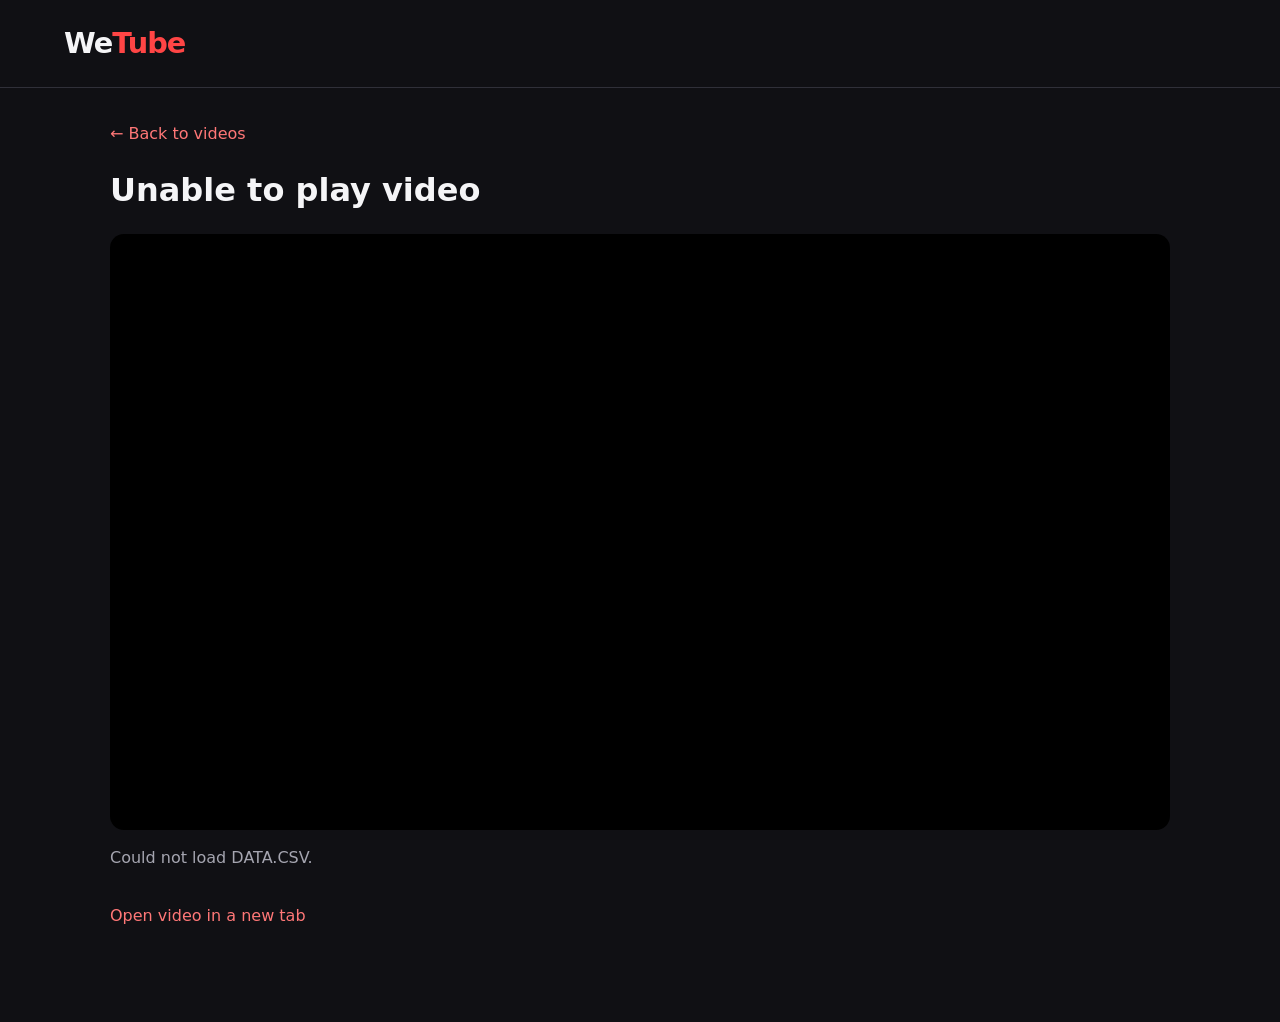
==== watch.html @ 669659ec "Add video playback page" ====
<!doctype html>
<html lang="en">
<head>
  <meta charset="utf-8">
  <meta name="viewport" content="width=device-width, initial-scale=1">
  <meta name="theme-color" content="#101014">
  <title>Watch - WeTube</title>
  <style>
    :root{color-scheme:dark;--bg:#101014;--text:#f5f5f7;--muted:#a5a5b0;--accent:#ff4545}
    *{box-sizing:border-box}body{margin:0;background:var(--bg);color:var(--text);font:16px/1.5 system-ui,-apple-system,Segoe UI,sans-serif}
    header{padding:22px clamp(18px,5vw,64px);border-bottom:1px solid #303039}.brand{font-size:1.8rem;font-weight:850;letter-spacing:-1px;color:var(--text);text-decoration:none}.brand span{color:var(--accent)}
    main{max-width:1100px;margin:34px auto;padding:0 20px 60px}a.back{color:#ff7777;text-decoration:none;display:inline-block;margin-bottom:20px}
    h1{font-size:clamp(1.4rem,3vw,2rem);margin:0 0 20px}.player{width:100%;aspect-ratio:16/9;background:#000;border-radius:14px;overflow:hidden}
    .player iframe,.player video{width:100%;height:100%;border:0;display:block}.external{display:inline-block;margin-top:18px;color:#ff7777}
    #status{color:var(--muted)}.error{color:#ff8b8b}
  </style>
</head>
<body>
  <header><a class="brand" href="./">We<span>Tube</span></a></header>
  <main>
    <a class="back" href="./">← Back to videos</a>
    <h1 id="title">Loading…</h1>
    <div id="player" class="player"></div>
    <p id="status" role="status"></p>
    <a id="external" class="external" target="_blank" rel="noopener noreferrer" hidden>Open video in a new tab</a>
  </main>
  <script>
    function parseCSV(text){
      const rows=[];let row=[],field="",quoted=false;
      for(let i=0;i<text.length;i++){
        const c=text[i],next=text[i+1];
        if(quoted){if(c==='"'&&next==='"'){field+='"';i++}else if(c==='"')quoted=false;else field+=c}
        else if(c==='"')quoted=true;
        else if(c===","){row.push(field);field=""}
        else if(c==="\\r")continue;
        else if(c==="\\n"){row.push(field);if(row.some(v=>v.trim()))rows.push(row);row=[];field=""}
        else field+=c;
      }
      row.push(field);if(row.some(v=>v.trim()))rows.push(row);return rows;
    }
    function embedURL(raw){
      try{
        const u=new URL(raw),host=u.hostname.replace(/^www\\./,"");
        if(host==="youtube.com"||host==="m.youtube.com"){const id=u.searchParams.get("v");if(id)return "https://www.youtube.com/embed/"+encodeURIComponent(id);if(u.pathname.startsWith("/embed/"))return raw}
        if(host==="youtu.be"){const id=u.pathname.split("/").filter(Boolean)[0];if(id)return "https://www.youtube.com/embed/"+encodeURIComponent(id)}
        if(host==="vimeo.com"){const id=u.pathname.split("/").filter(Boolean)[0];if(id&&/^\\d+$/.test(id))return "https://player.vimeo.com/video/"+id}
        return raw;
      }catch{return raw}
    }
    async function showVideo(){
      const title=document.getElementById("title"),player=document.getElementById("player"),status=document.getElementById("status"),external=document.getElementById("external");
      const id=Number(new URLSearchParams(location.search).get("id"));
      if(!Number.isInteger(id)||id<0){title.textContent="Video not found";status.textContent="The video address is invalid.";status.className="error";return}
      try{
        const response=await fetch("./DATA.CSV",{cache:"no-store"});if(!response.ok)throw new Error("Could not load DATA.CSV.");
        const rows=parseCSV((await response.text()).replace(/^\\uFEFF/,""));
        const item=rows.slice(1).filter(r=>r.length>=3&&r[0].trim()&&r[1].trim()&&r[2].trim())[id];
        if(!item)throw new Error("This video was not found in DATA.CSV.");
        title.textContent=item[0].trim();const raw=item[1].trim();
        const url=new URL(raw);if(!["http:","https:"].includes(url.protocol))throw new Error("The video URL must use HTTP or HTTPS.");
        external.href=url.href;external.hidden=false;
        if(/\\.(mp4|webm|ogg)(?:$|[?#])/i.test(url.pathname)){
          const video=document.createElement("video");video.src=url.href;video.controls=true;video.playsInline=true;video.preload="metadata";player.append(video);
        }else{
          const frame=document.createElement("iframe");frame.src=embedURL(url.href);frame.title=item[0].trim();frame.allow="accelerometer; autoplay; clipboard-write; encrypted-media; gyroscope; picture-in-picture; web-share";frame.allowFullscreen=true;frame.referrerPolicy="strict-origin-when-cross-origin";player.append(frame);
        }
      }catch(error){title.textContent="Unable to play video";status.textContent=error.message;status.className="error"}
    }
    showVideo();
  </script>
</body>
</html>
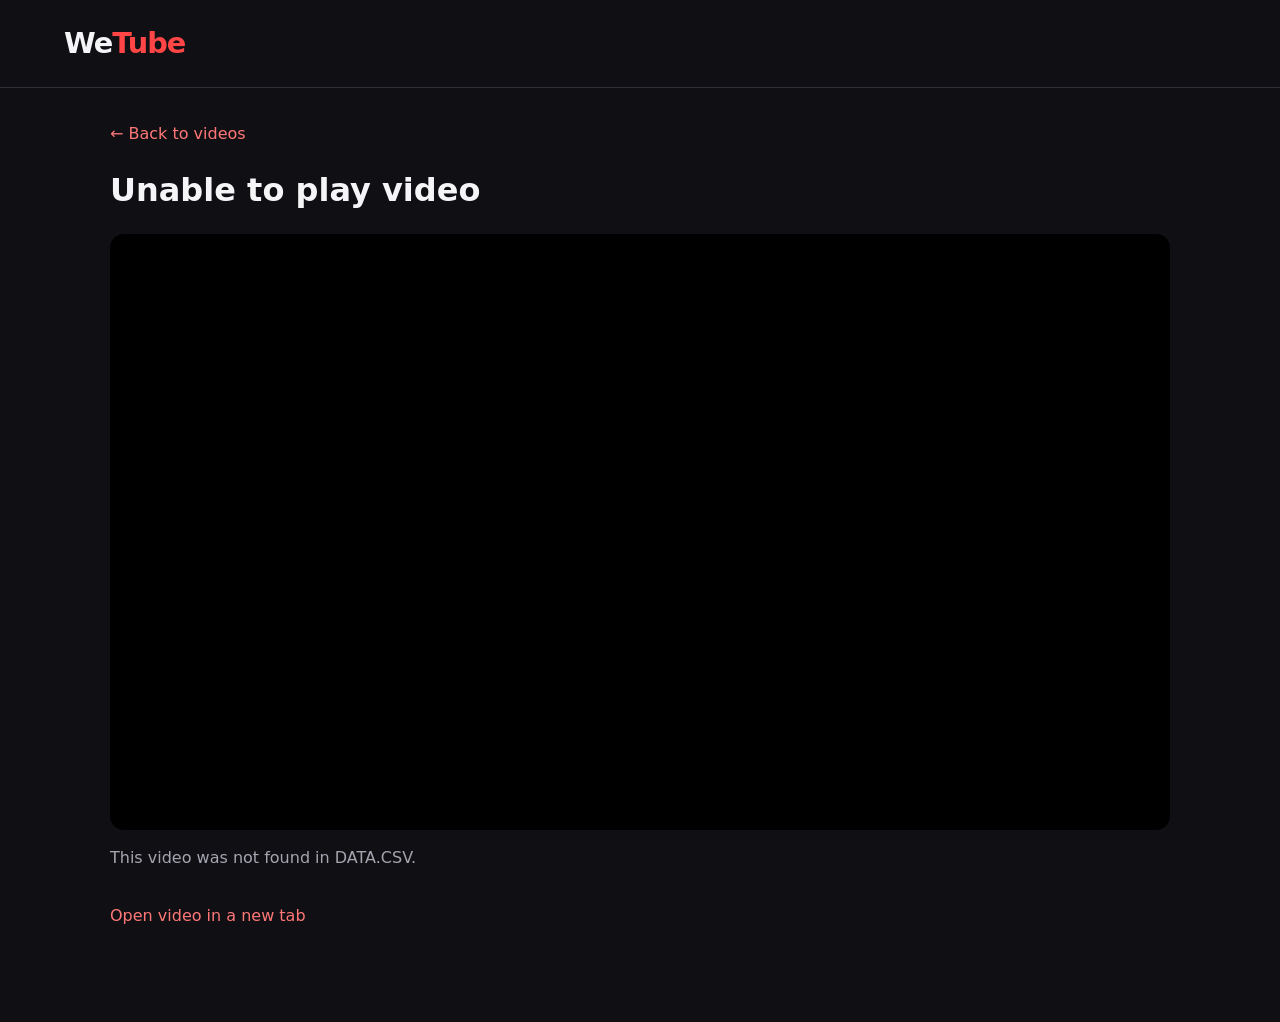
==== commit 0e1eda00: "Play Internet Archive videos only" ====
--- a/watch.html
+++ b/watch.html
@@ -38,14 +38,12 @@
       }
       row.push(field);if(row.some(v=>v.trim()))rows.push(row);return rows;
     }
-    function embedURL(raw){
-      try{
-        const u=new URL(raw),host=u.hostname.replace(/^www\\./,"");
-        if(host==="youtube.com"||host==="m.youtube.com"){const id=u.searchParams.get("v");if(id)return "https://www.youtube.com/embed/"+encodeURIComponent(id);if(u.pathname.startsWith("/embed/"))return raw}
-        if(host==="youtu.be"){const id=u.pathname.split("/").filter(Boolean)[0];if(id)return "https://www.youtube.com/embed/"+encodeURIComponent(id)}
-        if(host==="vimeo.com"){const id=u.pathname.split("/").filter(Boolean)[0];if(id&&/^\\d+$/.test(id))return "https://player.vimeo.com/video/"+id}
-        return raw;
-      }catch{return raw}
+    function isArchiveHost(host){return host==="archive.org"||host.endsWith(".archive.org")}
+    function archiveEmbedURL(url){
+      const parts=url.pathname.split("/").filter(Boolean);
+      if(parts[0]==="embed"&&parts[1])return url.href;
+      if((parts[0]==="details"||parts[0]==="download")&&parts[1])return "https://archive.org/embed/"+encodeURIComponent(parts[1]);
+      return null;
     }
     async function showVideo(){
       const title=document.getElementById("title"),player=document.getElementById("player"),status=document.getElementById("status"),external=document.getElementById("external");
@@ -54,15 +52,16 @@
       try{
         const response=await fetch("./DATA.CSV",{cache:"no-store"});if(!response.ok)throw new Error("Could not load DATA.CSV.");
         const rows=parseCSV((await response.text()).replace(/^\\uFEFF/,""));
-        const item=rows.slice(1).filter(r=>r.length>=3&&r[0].trim()&&r[1].trim()&&r[2].trim())[id];
+        const item=rows.slice(1).filter(r=>r.length>=3&&r[0].trim()&&r[1].trim()&&r[2].trim()&&isArchiveHost(new URL(r[1].trim()).hostname)&&isArchiveHost(new URL(r[2].trim()).hostname))[id];
         if(!item)throw new Error("This video was not found in DATA.CSV.");
         title.textContent=item[0].trim();const raw=item[1].trim();
-        const url=new URL(raw);if(!["http:","https:"].includes(url.protocol))throw new Error("The video URL must use HTTP or HTTPS.");
+        const url=new URL(raw);if(!["http:","https:"].includes(url.protocol)||!isArchiveHost(url.hostname))throw new Error("WeTube only supports video links hosted by the Internet Archive.");
+        const embed=archiveEmbedURL(url);if(!embed)throw new Error("Use an Internet Archive /details/, /embed/, or /download/ video link.");
         external.href=url.href;external.hidden=false;
-        if(/\\.(mp4|webm|ogg)(?:$|[?#])/i.test(url.pathname)){
+        if(url.pathname.startsWith("/download/")&&/\\.(mp4|webm|ogg|ogv|mov|m4v)(?:$|[?#])/i.test(url.pathname)){
           const video=document.createElement("video");video.src=url.href;video.controls=true;video.playsInline=true;video.preload="metadata";player.append(video);
         }else{
-          const frame=document.createElement("iframe");frame.src=embedURL(url.href);frame.title=item[0].trim();frame.allow="accelerometer; autoplay; clipboard-write; encrypted-media; gyroscope; picture-in-picture; web-share";frame.allowFullscreen=true;frame.referrerPolicy="strict-origin-when-cross-origin";player.append(frame);
+          const frame=document.createElement("iframe");frame.src=embed;frame.title=item[0].trim();frame.allow="fullscreen";frame.allowFullscreen=true;frame.referrerPolicy="strict-origin-when-cross-origin";player.append(frame);
         }
       }catch(error){title.textContent="Unable to play video";status.textContent=error.message;status.className="error"}
     }
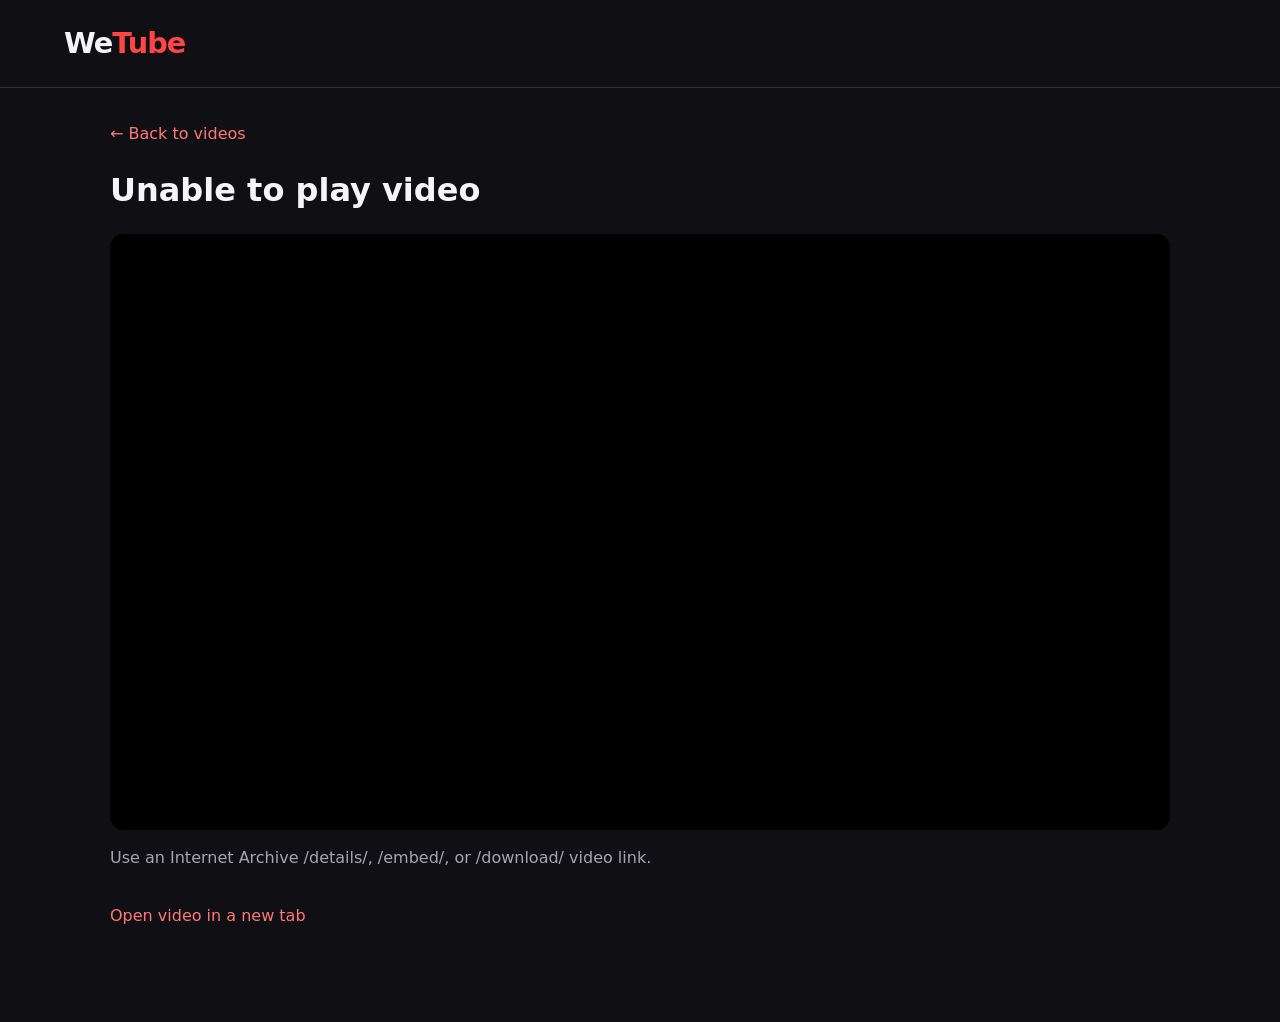
==== commit db64c39c: "Fix CSV newline parsing" ====
--- a/watch.html
+++ b/watch.html
@@ -32,8 +32,8 @@
         if(quoted){if(c==='"'&&next==='"'){field+='"';i++}else if(c==='"')quoted=false;else field+=c}
         else if(c==='"')quoted=true;
         else if(c===","){row.push(field);field=""}
-        else if(c==="\\r")continue;
-        else if(c==="\\n"){row.push(field);if(row.some(v=>v.trim()))rows.push(row);row=[];field=""}
+        else if(c==="\r")continue;
+        else if(c==="\n"){row.push(field);if(row.some(v=>v.trim()))rows.push(row);row=[];field=""}
         else field+=c;
       }
       row.push(field);if(row.some(v=>v.trim()))rows.push(row);return rows;
@@ -51,7 +51,7 @@
       if(!Number.isInteger(id)||id<0){title.textContent="Video not found";status.textContent="The video address is invalid.";status.className="error";return}
       try{
         const response=await fetch("./DATA.CSV",{cache:"no-store"});if(!response.ok)throw new Error("Could not load DATA.CSV.");
-        const rows=parseCSV((await response.text()).replace(/^\\uFEFF/,""));
+        const rows=parseCSV((await response.text()).replace(/^\uFEFF/,""));
         const item=rows.slice(1).filter(r=>r.length>=3&&r[0].trim()&&r[1].trim()&&r[2].trim()&&isArchiveHost(new URL(r[1].trim()).hostname)&&isArchiveHost(new URL(r[2].trim()).hostname))[id];
         if(!item)throw new Error("This video was not found in DATA.CSV.");
         title.textContent=item[0].trim();const raw=item[1].trim();
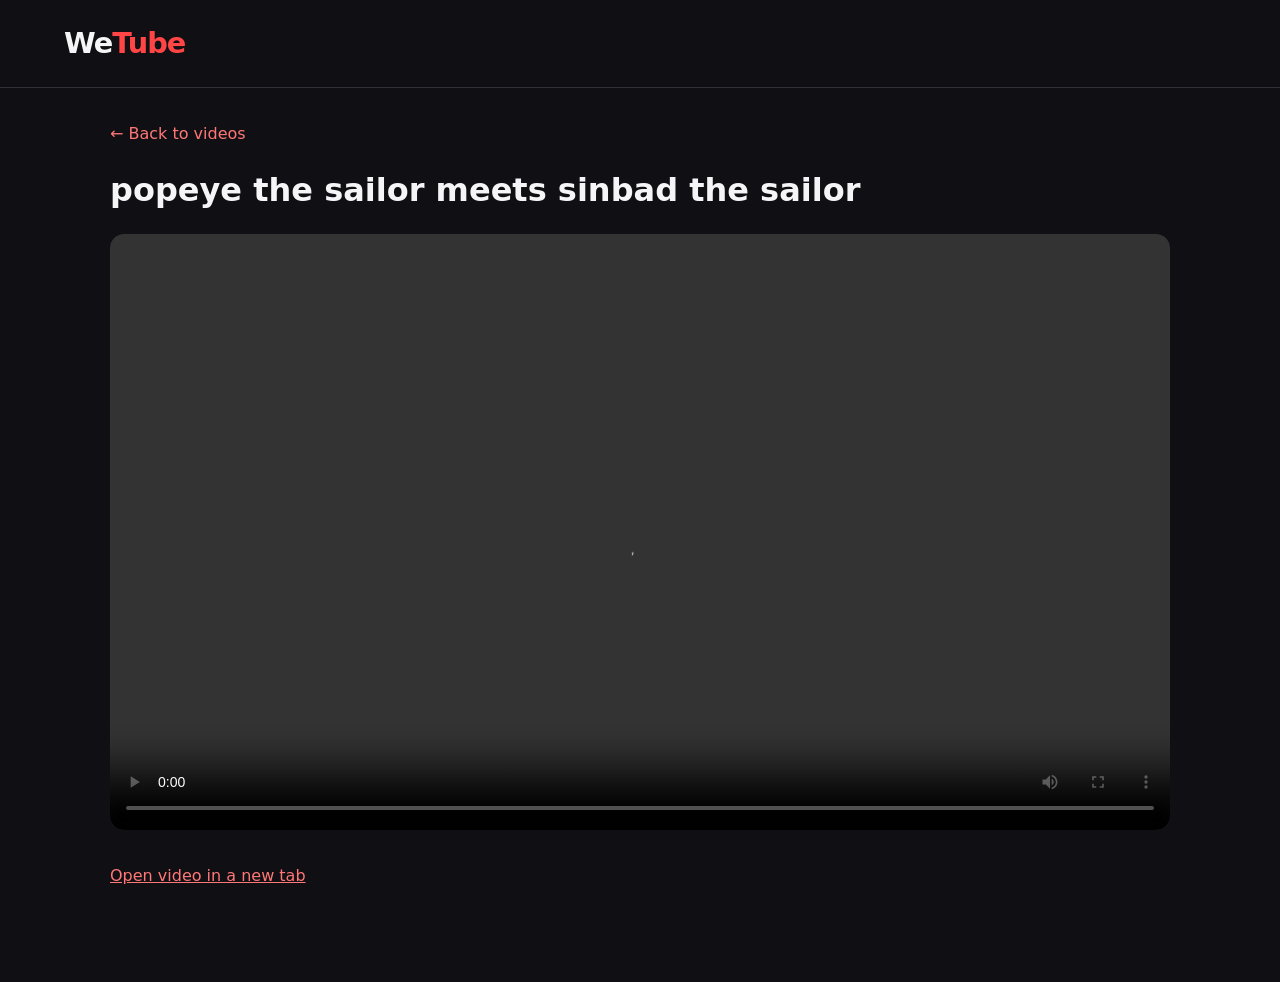
==== commit 6d50378e: "Support direct Internet Archive video file URLs" ====
--- a/watch.html
+++ b/watch.html
@@ -56,11 +56,13 @@
         if(!item)throw new Error("This video was not found in DATA.CSV.");
         title.textContent=item[0].trim();const raw=item[1].trim();
         const url=new URL(raw);if(!["http:","https:"].includes(url.protocol)||!isArchiveHost(url.hostname))throw new Error("WeTube only supports video links hosted by the Internet Archive.");
-        const embed=archiveEmbedURL(url);if(!embed)throw new Error("Use an Internet Archive /details/, /embed/, or /download/ video link.");
+        const directVideo=/\.(mp4|webm|ogg|ogv|mov|m4v)$/i.test(url.pathname);
         external.href=url.href;external.hidden=false;
-        if(url.pathname.startsWith("/download/")&&/\\.(mp4|webm|ogg|ogv|mov|m4v)(?:$|[?#])/i.test(url.pathname)){
+        if(directVideo){
           const video=document.createElement("video");video.src=url.href;video.controls=true;video.playsInline=true;video.preload="metadata";player.append(video);
         }else{
+          const embed=archiveEmbedURL(url);
+          if(!embed)throw new Error("Use a direct video file URL (such as MP4) or an Internet Archive /details/ or /embed/ link.");
           const frame=document.createElement("iframe");frame.src=embed;frame.title=item[0].trim();frame.allow="fullscreen";frame.allowFullscreen=true;frame.referrerPolicy="strict-origin-when-cross-origin";player.append(frame);
         }
       }catch(error){title.textContent="Unable to play video";status.textContent=error.message;status.className="error"}
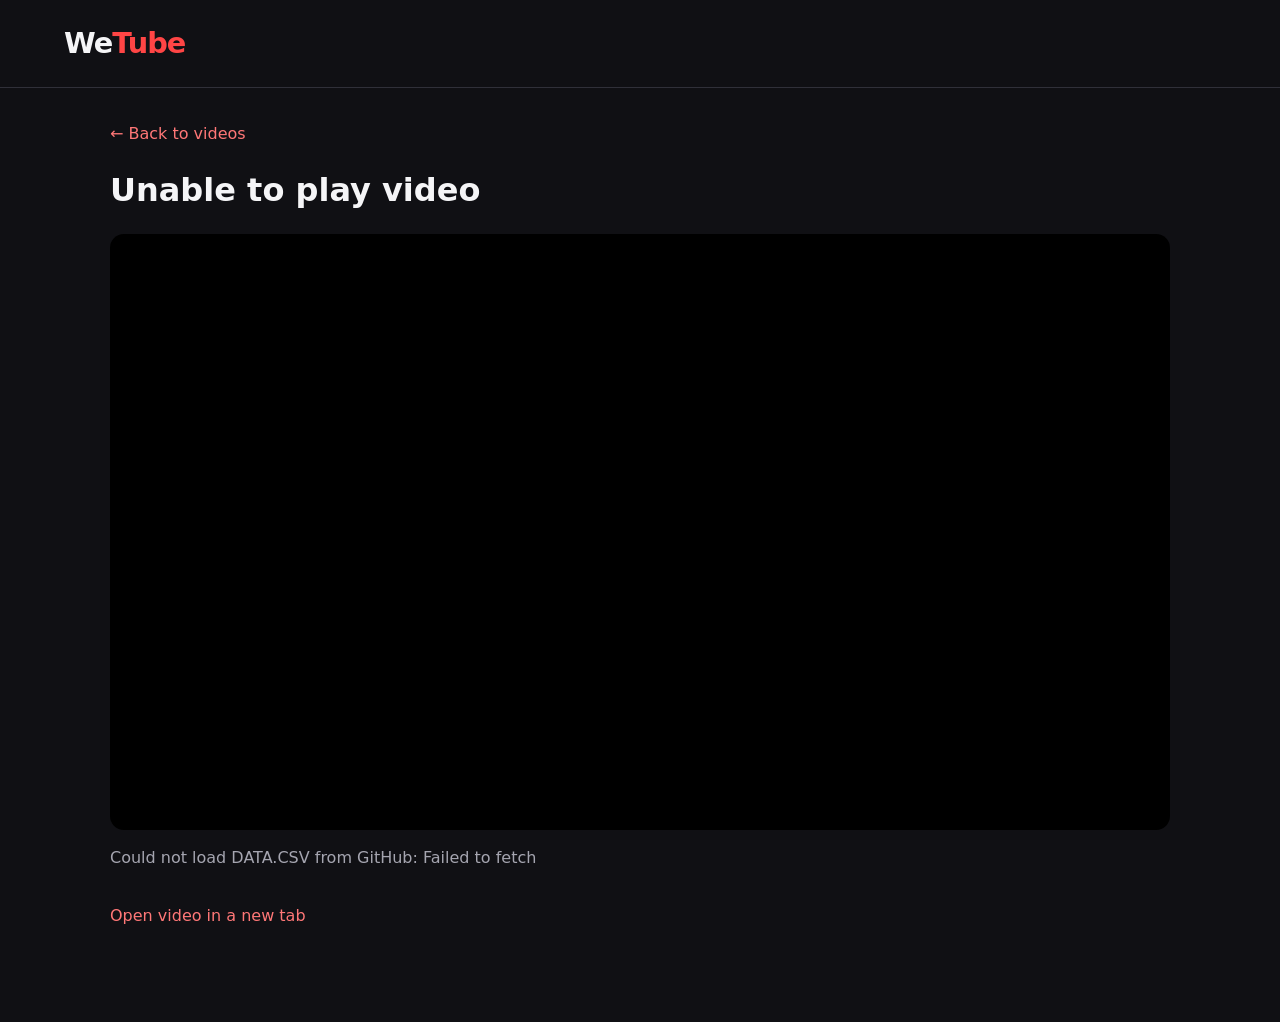
==== commit 5ab80f77: "Use reliable GitHub CSV loading on watch page" ====
--- a/watch.html
+++ b/watch.html
@@ -50,8 +50,16 @@
       const id=Number(new URLSearchParams(location.search).get("id"));
       if(!Number.isInteger(id)||id<0){title.textContent="Video not found";status.textContent="The video address is invalid.";status.className="error";return}
       try{
-        const response=await fetch("./DATA.CSV",{cache:"no-store"});if(!response.ok)throw new Error("Could not load DATA.CSV.");
-        const rows=parseCSV((await response.text()).replace(/^\uFEFF/,""));
+        const controller=new AbortController();const timeout=setTimeout(()=>controller.abort(),10000);let csvText="";
+        try{
+          const response=await fetch("https://raw.githubusercontent.com/otizemlanetzag/WeTube/main/DATA.CSV?t="+Date.now(),{cache:"no-store",signal:controller.signal});
+          if(!response.ok)throw new Error("GitHub returned HTTP "+response.status+" while loading DATA.CSV.");
+          csvText=await response.text();
+        }catch(error){
+          if(error.name==="AbortError")throw new Error("Loading DATA.CSV timed out. Please try again.");
+          throw new Error("Could not load DATA.CSV from GitHub: "+error.message);
+        }finally{clearTimeout(timeout)}
+        const rows=parseCSV(csvText.replace(/^\uFEFF/,""));
         const item=rows.slice(1).filter(r=>r.length>=3&&r[0].trim()&&r[1].trim()&&r[2].trim()&&isArchiveHost(new URL(r[1].trim()).hostname)&&isArchiveHost(new URL(r[2].trim()).hostname))[id];
         if(!item)throw new Error("This video was not found in DATA.CSV.");
         title.textContent=item[0].trim();const raw=item[1].trim();
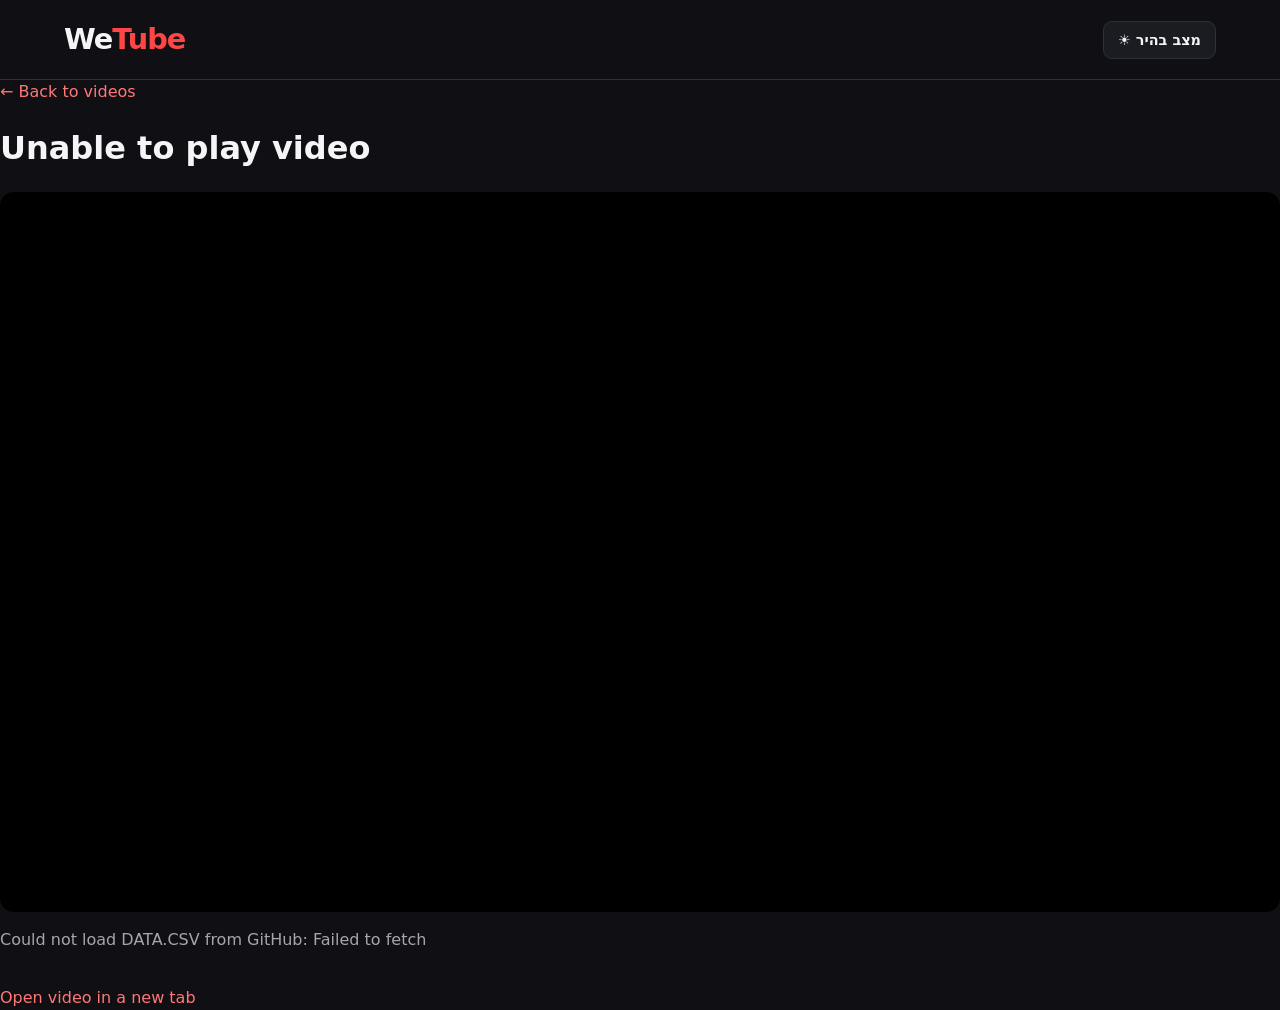
==== commit 73a17041: "Add persistent theme toggle to video page" ====
--- a/watch.html
+++ b/watch.html
@@ -6,17 +6,17 @@
   <meta name="theme-color" content="#101014">
   <title>Watch - WeTube</title>
   <style>
-    :root{color-scheme:dark;--bg:#101014;--text:#f5f5f7;--muted:#a5a5b0;--accent:#ff4545}
+    :root{color-scheme:dark;--bg:#101014;--panel:#1b1b22;--text:#f5f5f7;--muted:#a5a5b0;--accent:#ff4545;--border:#303039}\n    :root[data-theme="light"]{color-scheme:light;--bg:#f5f5f7;--panel:#fff;--text:#202027;--muted:#666675;--border:#dedee5}
     *{box-sizing:border-box}body{margin:0;background:var(--bg);color:var(--text);font:16px/1.5 system-ui,-apple-system,Segoe UI,sans-serif}
-    header{padding:22px clamp(18px,5vw,64px);border-bottom:1px solid #303039}.brand{font-size:1.8rem;font-weight:850;letter-spacing:-1px;color:var(--text);text-decoration:none}.brand span{color:var(--accent)}
-    main{max-width:1100px;margin:34px auto;padding:0 20px 60px}a.back{color:#ff7777;text-decoration:none;display:inline-block;margin-bottom:20px}
+    header{padding:18px clamp(18px,5vw,64px);border-bottom:1px solid var(--border);display:flex;align-items:center;justify-content:space-between;gap:16px}.brand{font-size:1.8rem;font-weight:850;letter-spacing:-1px;color:var(--text);text-decoration:none}.brand span{color:var(--accent)}
+    .theme-button{border:1px solid var(--border);border-radius:9px;background:var(--panel);color:var(--text);font:600 .9rem system-ui;padding:10px 14px;cursor:pointer}\n    main{max-width:1100px;margin:34px auto;padding:0 20px 60px}a.back{color:#ff7777;text-decoration:none;display:inline-block;margin-bottom:20px}
     h1{font-size:clamp(1.4rem,3vw,2rem);margin:0 0 20px}.player{width:100%;aspect-ratio:16/9;background:#000;border-radius:14px;overflow:hidden}
     .player iframe,.player video{width:100%;height:100%;border:0;display:block}.external{display:inline-block;margin-top:18px;color:#ff7777}
     #status{color:var(--muted)}.error{color:#ff8b8b}
   </style>
 </head>
 <body>
-  <header><a class="brand" href="./">We<span>Tube</span></a></header>
+  <header><a class="brand" href="./">We<span>Tube</span></a><button class="theme-button" id="theme-toggle" type="button">☀ מצב בהיר</button></header>
   <main>
     <a class="back" href="./">← Back to videos</a>
     <h1 id="title">Loading…</h1>
@@ -75,6 +75,22 @@
         }
       }catch(error){title.textContent="Unable to play video";status.textContent=error.message;status.className="error"}
     }
+    const themeToggle=document.getElementById("theme-toggle");
+    function applyTheme(theme){
+      document.documentElement.dataset.theme=theme;
+      const light=theme==="light";
+      themeToggle.textContent=light?"☾ מצב כהה":"☀ מצב בהיר";
+      themeToggle.setAttribute("aria-label",light?"Switch to dark mode":"Switch to light mode");
+      document.querySelector('meta[name="theme-color"]').content=light?"#f5f5f7":"#101014";
+    }
+    let savedTheme="dark";
+    try{savedTheme=localStorage.getItem("wetube-theme")||"dark"}catch{}
+    applyTheme(savedTheme==="light"?"light":"dark");
+    themeToggle.addEventListener("click",()=>{
+      const next=document.documentElement.dataset.theme==="light"?"dark":"light";
+      applyTheme(next);
+      try{localStorage.setItem("wetube-theme",next)}catch{}
+    });
     showVideo();
   </script>
 </body>
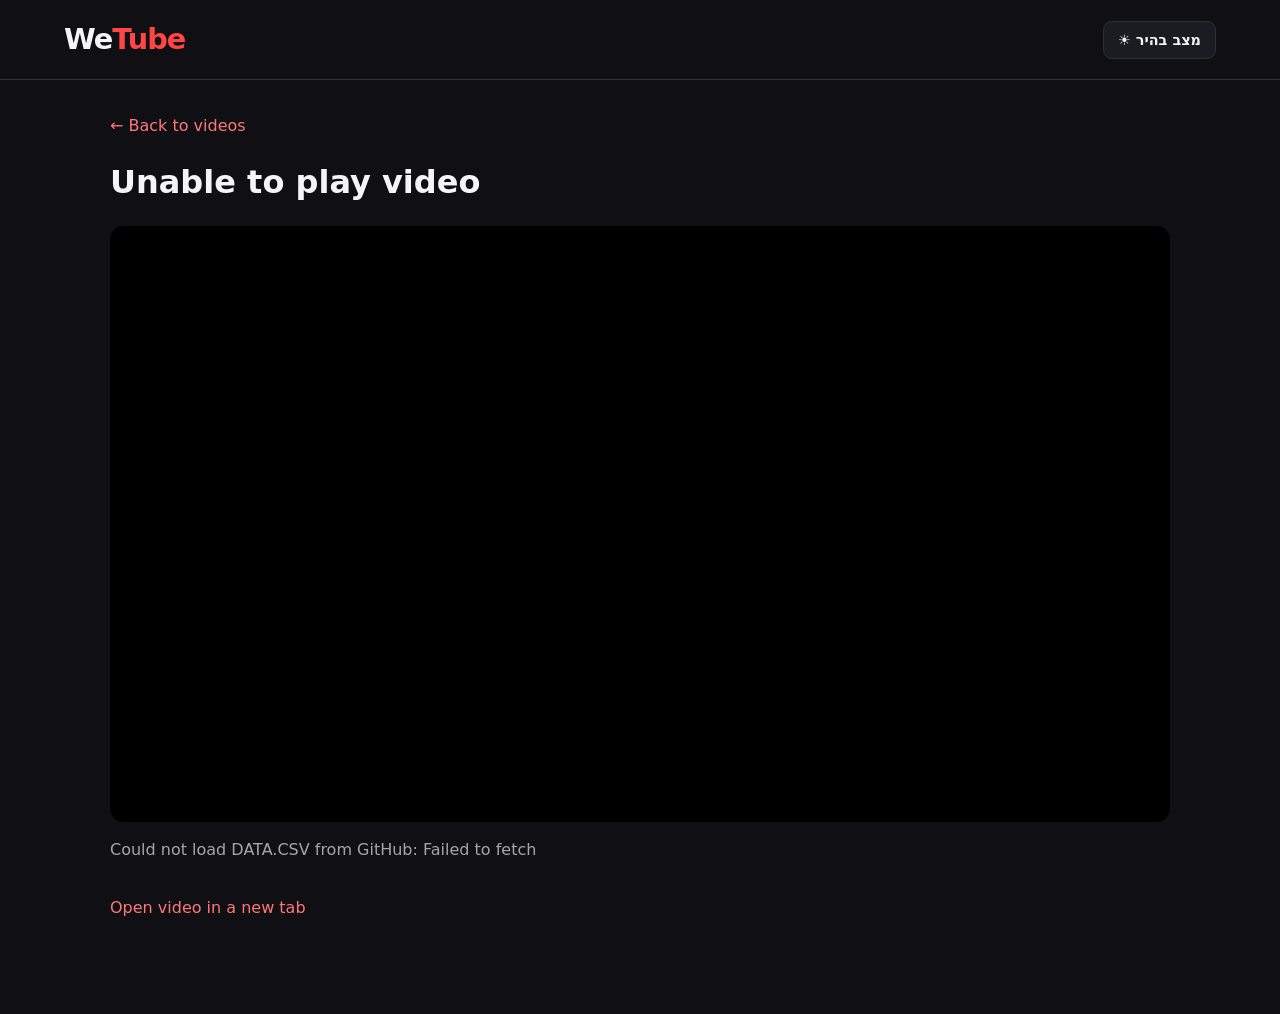
==== commit 23c82010: "Fix theme stylesheet line breaks" ====
--- a/watch.html
+++ b/watch.html
@@ -6,10 +6,12 @@
   <meta name="theme-color" content="#101014">
   <title>Watch - WeTube</title>
   <style>
-    :root{color-scheme:dark;--bg:#101014;--panel:#1b1b22;--text:#f5f5f7;--muted:#a5a5b0;--accent:#ff4545;--border:#303039}\n    :root[data-theme="light"]{color-scheme:light;--bg:#f5f5f7;--panel:#fff;--text:#202027;--muted:#666675;--border:#dedee5}
+    :root{color-scheme:dark;--bg:#101014;--panel:#1b1b22;--text:#f5f5f7;--muted:#a5a5b0;--accent:#ff4545;--border:#303039}
+    :root[data-theme="light"]{color-scheme:light;--bg:#f5f5f7;--panel:#fff;--text:#202027;--muted:#666675;--border:#dedee5}
     *{box-sizing:border-box}body{margin:0;background:var(--bg);color:var(--text);font:16px/1.5 system-ui,-apple-system,Segoe UI,sans-serif}
     header{padding:18px clamp(18px,5vw,64px);border-bottom:1px solid var(--border);display:flex;align-items:center;justify-content:space-between;gap:16px}.brand{font-size:1.8rem;font-weight:850;letter-spacing:-1px;color:var(--text);text-decoration:none}.brand span{color:var(--accent)}
-    .theme-button{border:1px solid var(--border);border-radius:9px;background:var(--panel);color:var(--text);font:600 .9rem system-ui;padding:10px 14px;cursor:pointer}\n    main{max-width:1100px;margin:34px auto;padding:0 20px 60px}a.back{color:#ff7777;text-decoration:none;display:inline-block;margin-bottom:20px}
+    .theme-button{border:1px solid var(--border);border-radius:9px;background:var(--panel);color:var(--text);font:600 .9rem system-ui;padding:10px 14px;cursor:pointer}
+    main{max-width:1100px;margin:34px auto;padding:0 20px 60px}a.back{color:#ff7777;text-decoration:none;display:inline-block;margin-bottom:20px}
     h1{font-size:clamp(1.4rem,3vw,2rem);margin:0 0 20px}.player{width:100%;aspect-ratio:16/9;background:#000;border-radius:14px;overflow:hidden}
     .player iframe,.player video{width:100%;height:100%;border:0;display:block}.external{display:inline-block;margin-top:18px;color:#ff7777}
     #status{color:var(--muted)}.error{color:#ff8b8b}
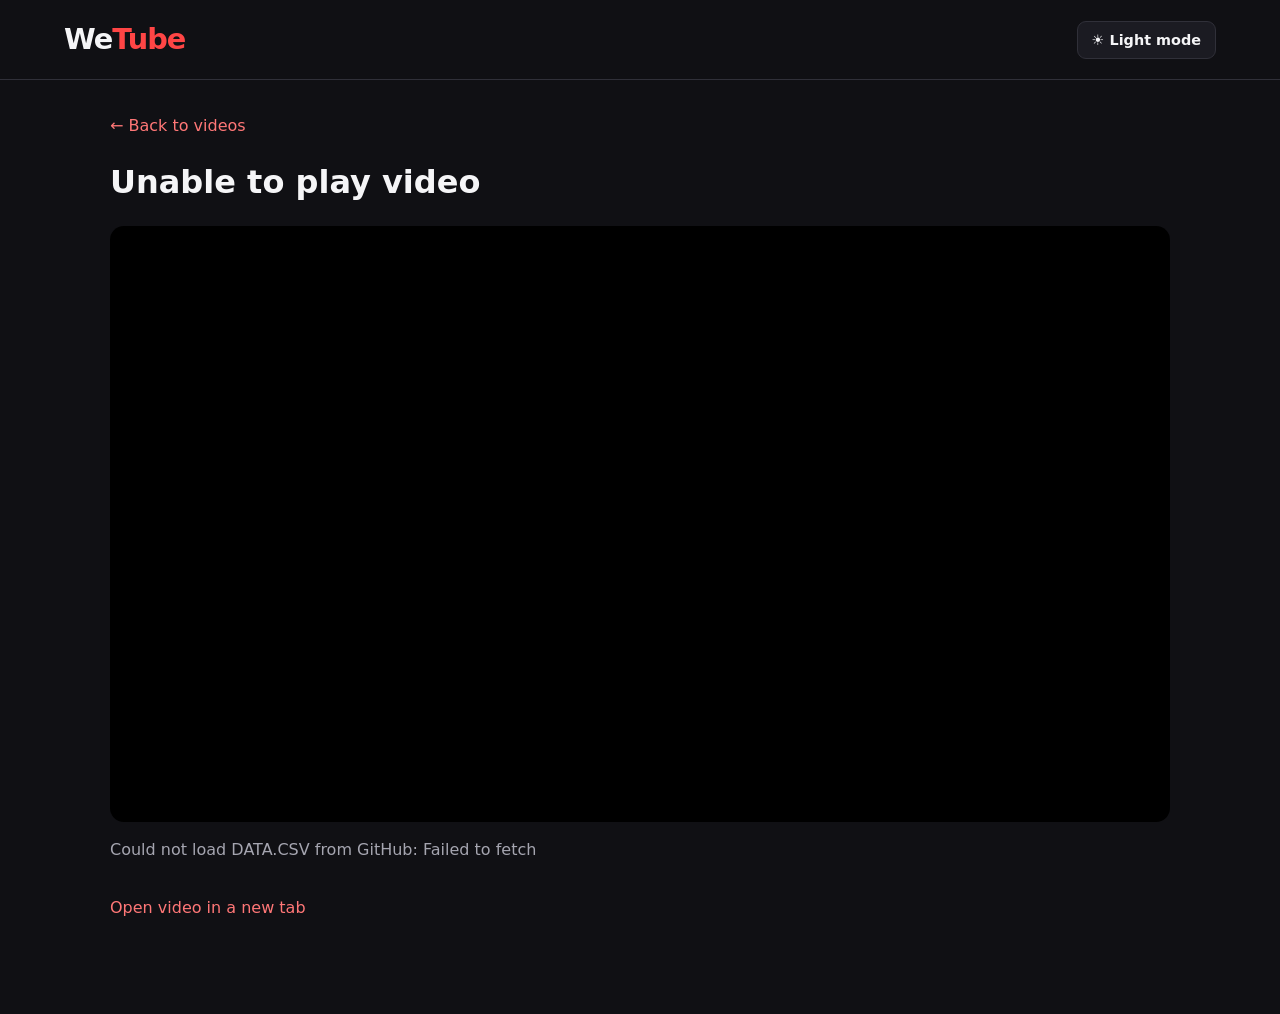
==== commit 181b3687: "Translate remaining interface text to English" ====
--- a/watch.html
+++ b/watch.html
@@ -18,10 +18,10 @@
   </style>
 </head>
 <body>
-  <header><a class="brand" href="./">We<span>Tube</span></a><button class="theme-button" id="theme-toggle" type="button">☀ מצב בהיר</button></header>
+  <header><a class="brand" href="./">We<span>Tube</span></a><button class="theme-button" id="theme-toggle" type="button">☀ Light mode</button></header>
   <main>
     <a class="back" href="./">← Back to videos</a>
-    <h1 id="title">Loading…</h1>
+    <h1 id="title">Loading video…</h1>
     <div id="player" class="player"></div>
     <p id="status" role="status"></p>
     <a id="external" class="external" target="_blank" rel="noopener noreferrer" hidden>Open video in a new tab</a>
@@ -81,7 +81,7 @@
     function applyTheme(theme){
       document.documentElement.dataset.theme=theme;
       const light=theme==="light";
-      themeToggle.textContent=light?"☾ מצב כהה":"☀ מצב בהיר";
+      themeToggle.textContent=light?"☾ Dark mode":"☀ Light mode";
       themeToggle.setAttribute("aria-label",light?"Switch to dark mode":"Switch to light mode");
       document.querySelector('meta[name="theme-color"]').content=light?"#f5f5f7":"#101014";
     }
